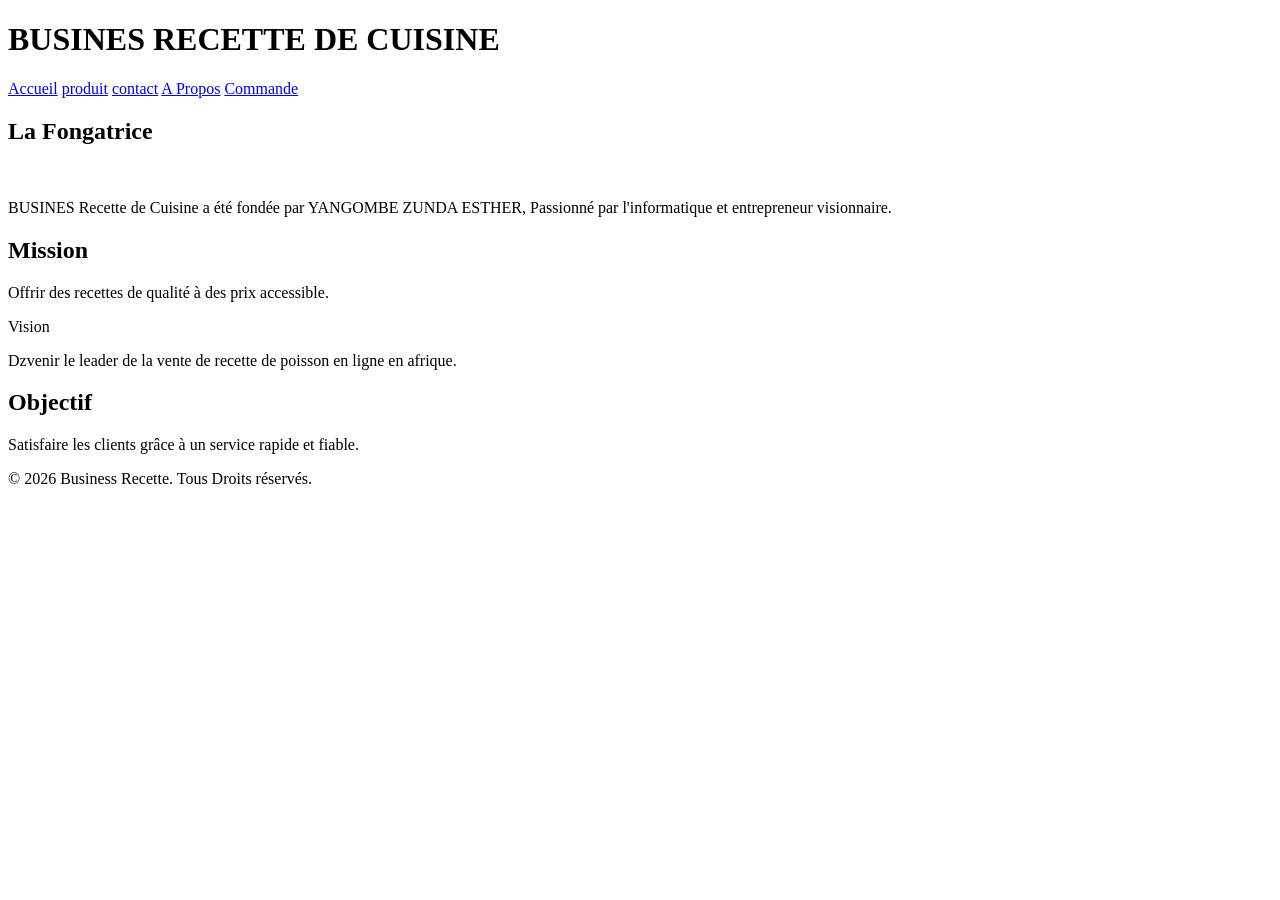
==== apropo.html @ 2d4aeea7 "Add files via upload" ====
<!DOCTYPE html>
<html lang="en">
<head>
    <meta charset="UTF-8">
    <meta name="viewport" content="width=device-width, initial-scale=1.0">
    <title>VENTE DE SAVON EN LIGNE</title>
    <link rel="stylesheet" href="styles/style.css">
</head>
<body>
    <header>
        <h1>BUSINES RECETTE DE CUISINE</h1>
    </header>

    <nav>
        <a href="Accueil.html">Accueil</a>
        <a href="produit.html">produit</a>
        <a href="contact.html">contact</a>
        <a href="apropo.html">A Propos</a>
        <a href="commande.html">Commande</a>
    </nav>
    <section class="section">
        <h2>La Fongatrice</h2>
        <img src="" alt="">
        <p>BUSINES Recette de Cuisine a été fondée par YANGOMBE ZUNDA ESTHER, Passionné par l'informatique et entrepreneur visionnaire.</p>

        <h2>Mission</h2>
        <p>Offrir des recettes de qualité à des prix accessible.</p>

        <p>Vision</p>
        <p>Dzvenir le leader de la vente de recette de poisson en ligne en afrique.</p>

        <h2>Objectif</h2>
        <p>Satisfaire les clients grâce à un service rapide et fiable.</p>
    </section>

    <footer>
        <p>&copy; 2026 Business Recette. Tous Droits réservés.</p>
    </footer>

</body>
</html>
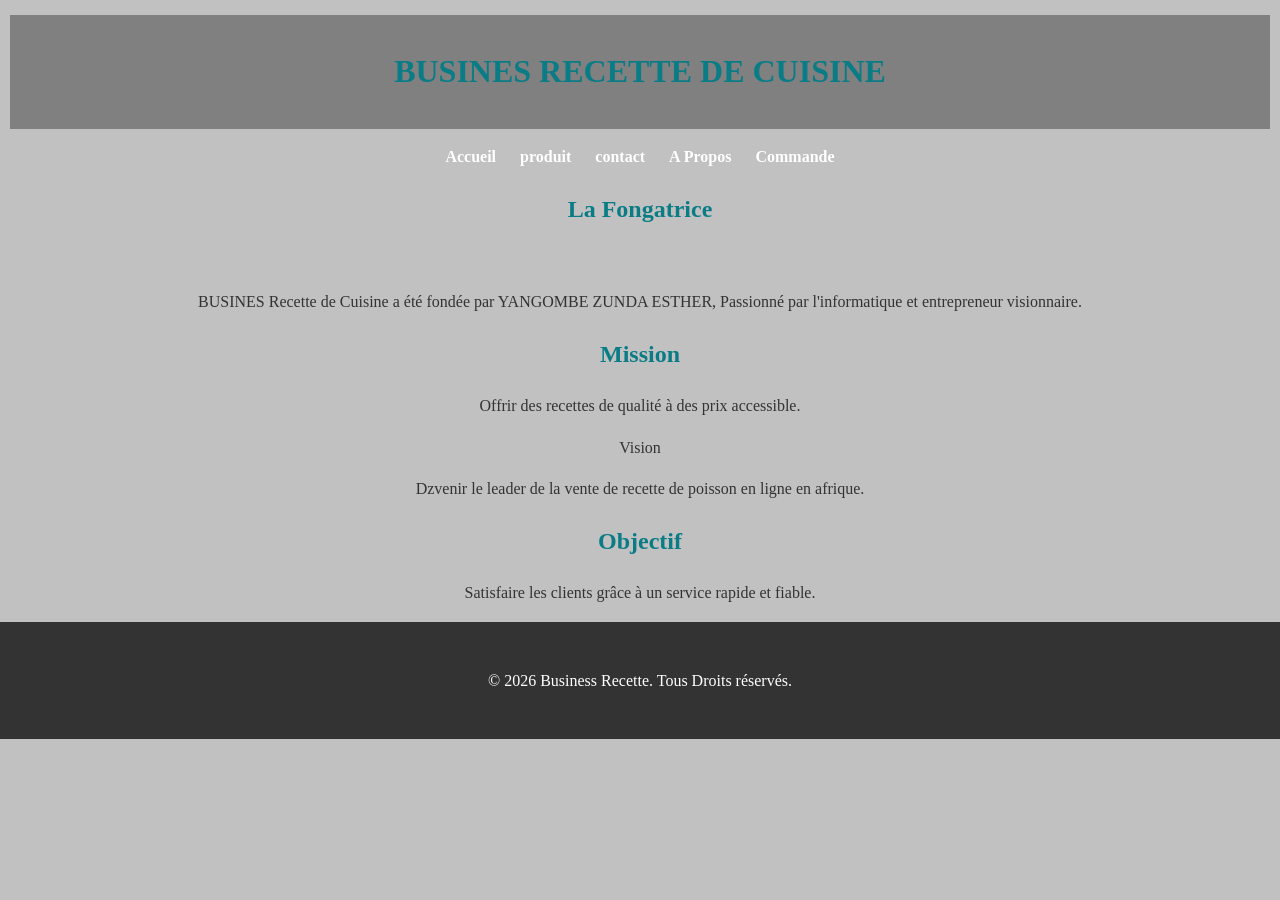
==== commit 72cc57c8: "Update apropo.html" ====
--- a/apropo.html
+++ b/apropo.html
@@ -4,7 +4,7 @@
     <meta charset="UTF-8">
     <meta name="viewport" content="width=device-width, initial-scale=1.0">
     <title>VENTE DE SAVON EN LIGNE</title>
-    <link rel="stylesheet" href="styles/style.css">
+    <link rel="stylesheet" href="style.css">
 </head>
 <body>
     <header>
@@ -38,4 +38,5 @@
     </footer>
 
 </body>
-</html>+
+</html>
--- a/style.css
+++ b/style.css
@@ -0,0 +1,73 @@
+body {
+    font-family: 'Times New Roman', Times, serif;
+    margin: 0;
+    padding: 0;
+    line-height: 1.6;
+    background-color: rgb(194, 193, 193);
+    color: #333;
+    text-align: center;
+}
+header {
+    background-color: gray;
+    color: white;
+    padding: 10px;
+    margin: 15px 10px;
+    text-align: center; /*CENTRAGE*/
+}
+nav a {
+    color: white;
+    margin: 0 10px;
+    text-decoration: none;
+    font-weight: bold;
+}
+
+nav a:hover {
+    text-decoration: underline;
+}
+.produit-container {
+    display: flex;
+    flex-direction: column;
+    align-items: center;
+    gap: 30px;
+}
+img {
+    width: 100%;
+    margin-left: 0;
+    margin-right: 0;
+}
+h1, h2 {
+    color: #0a7c86;
+}
+
+.card {
+    background-color: white;
+    padding: 20px;
+    margin: 15px 0;
+    border-radius: 6px;
+    box-shadow: 0 0 10px rgba(0, 0, 0, 0.1);
+}
+
+button {
+    background-color: #0a7c86;
+    color: white;
+    padding: 10px 15px;
+    border: none;
+    border-radius: 4px;
+    cursor: pointer;
+}
+
+input, 
+textarea {
+    width: 95%;
+    padding: 12px;
+    margin-bottom: 15px;
+    border: 2PX solid #ccc;
+    border-radius: 8px;
+    font-size: 16px;
+}
+footer {
+    background-color: #333;
+    color: white;
+    text-align: center;
+    padding: 30px;
+}
